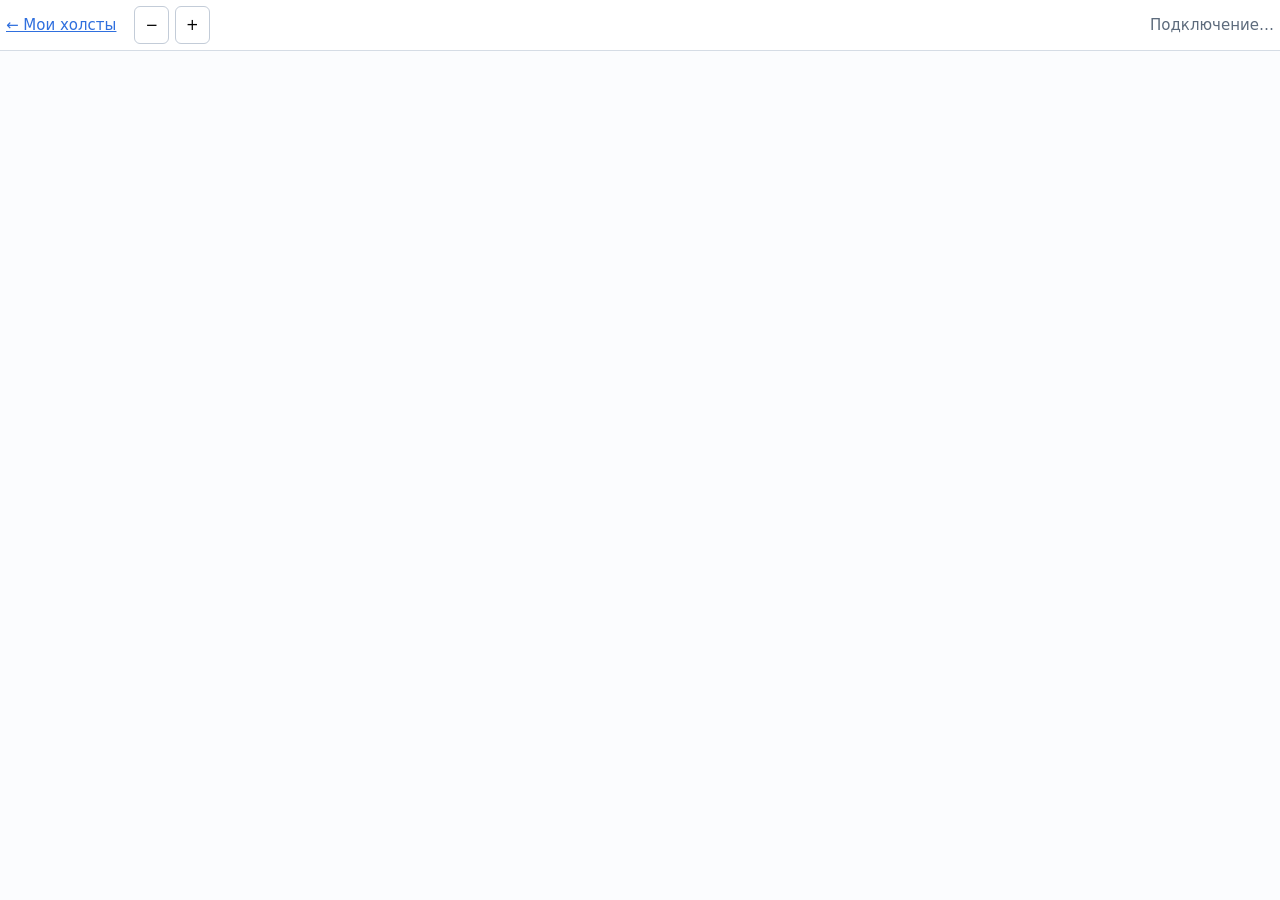
==== static/canvas.html @ 1faf73c4 "Аккаунты, личные холсты и доступ по ссылке" ====
<!doctype html>
<html lang="ru">
  <head>
    <meta charset="utf-8" />
    <meta name="viewport" content="width=device-width, initial-scale=1" />
    <title>Блок-схема</title>
    <link rel="icon" href="data:," />
    <link rel="stylesheet" href="/static/style.css" />
  </head>
  <body>
    <div id="topbar">
      <a href="/" id="back">← Мои холсты</a>
      <strong id="title"></strong>
      <span id="role"></span>
      <span id="share" hidden>
        <select id="access">
          <option value="0">Ссылка закрыта</option>
          <option value="1">По ссылке: только смотреть</option>
          <option value="2">По ссылке: редактировать</option>
        </select>
        <button id="copy">Копировать ссылку</button>
      </span>
      <button id="zoom-out">−</button>
      <button id="zoom-in">+</button>
      <span id="status">Подключение…</span>
    </div>

    <div id="toolbar" hidden>
      <button data-type="1">Начало/конец</button>
      <button data-type="2">Процесс</button>
      <button data-type="3">Решение</button>
      <button data-type="4">Данные</button>
      <button id="delete">Удалить</button>
    </div>

    <div id="delete-bar" hidden>
      <span id="delete-info"></span>
      <button id="delete-next" disabled>Удалить выбранное</button>
      <button id="delete-cancel">Отмена</button>
    </div>

    <div id="stage"></div>
    <textarea id="editor" maxlength="1000" hidden></textarea>

    <div id="closed" hidden>
      <div id="closed-box">
        <p id="closed-text"></p>
        <a href="/">К моим холстам</a>
      </div>
    </div>

    <div id="confirm" hidden>
      <div id="confirm-box">
        <p id="confirm-text"></p>
        <button id="confirm-yes">Да, удалить</button>
        <button id="confirm-no">Нет</button>
      </div>
    </div>

    <script src="/static/konva.min.js"></script>
    <script src="/static/app.js"></script>
  </body>
</html>
---- static/style.css ----
* {
  box-sizing: border-box;
}

[hidden] {
  display: none !important;
}

html,
body {
  height: 100%;
  margin: 0;
  font: 15px system-ui, Arial, sans-serif;
}

body {
  display: flex;
  flex-direction: column;
}

button {
  min-height: 38px;
  padding: 6px 10px;
  background: #fff;
  border: 1px solid #c3ccd8;
  border-radius: 6px;
  font: inherit;
  cursor: pointer;
}

button:disabled {
  opacity: 0.5;
  cursor: default;
}

#topbar,
#toolbar,
#delete-bar {
  display: flex;
  flex-wrap: wrap;
  align-items: center;
  gap: 6px;
  padding: 6px;
  border-bottom: 1px solid #d5dce5;
}

#delete-bar {
  background: #fdecea;
}

#delete-info {
  margin-right: auto;
}

#status {
  margin-left: auto;
  color: #5d6b7c;
}

#role {
  color: #5d6b7c;
}

#share {
  display: flex;
  flex-wrap: wrap;
  gap: 6px;
}

select,
input {
  min-height: 38px;
  padding: 6px 8px;
  border: 1px solid #c3ccd8;
  border-radius: 6px;
  font: inherit;
}

a {
  color: #2f6fde;
}

.page {
  max-width: 560px;
  margin: 32px auto;
  padding: 0 16px;
}

.page form {
  display: grid;
  gap: 10px;
}

.page label {
  display: grid;
  gap: 4px;
}

.error {
  color: #c0352b;
}

.primary {
  background: #2f6fde;
  border-color: #2f6fde;
  color: #fff;
}

.row {
  display: flex;
  flex-wrap: wrap;
  gap: 8px;
}

.row input {
  flex: 1 1 200px;
}

#list {
  padding: 0;
  list-style: none;
}

#list li {
  display: flex;
  flex-wrap: wrap;
  align-items: center;
  gap: 8px;
  padding: 10px 0;
  border-bottom: 1px solid #d5dce5;
}

#list li a {
  flex: 1 1 160px;
  overflow-wrap: anywhere;
}

#stage {
  flex: 1;
  min-height: 0;
  background: #fbfcfe;
  touch-action: none;
}

#editor {
  position: absolute;
  padding: 4px;
  border: 2px solid #2f6fde;
  border-radius: 6px;
  font: inherit;
  text-align: center;
  resize: none;
}

#closed,
#confirm {
  position: fixed;
  inset: 0;
  display: flex;
  align-items: center;
  justify-content: center;
  padding: 16px;
  background: rgb(0 0 0 / 40%);
}

#closed-box,
#confirm-box {
  max-width: 360px;
  padding: 16px;
  background: #fff;
  border-radius: 10px;
}

#confirm-box p {
  margin-top: 0;
}

#confirm-yes {
  background: #c0352b;
  border-color: #c0352b;
  color: #fff;
}
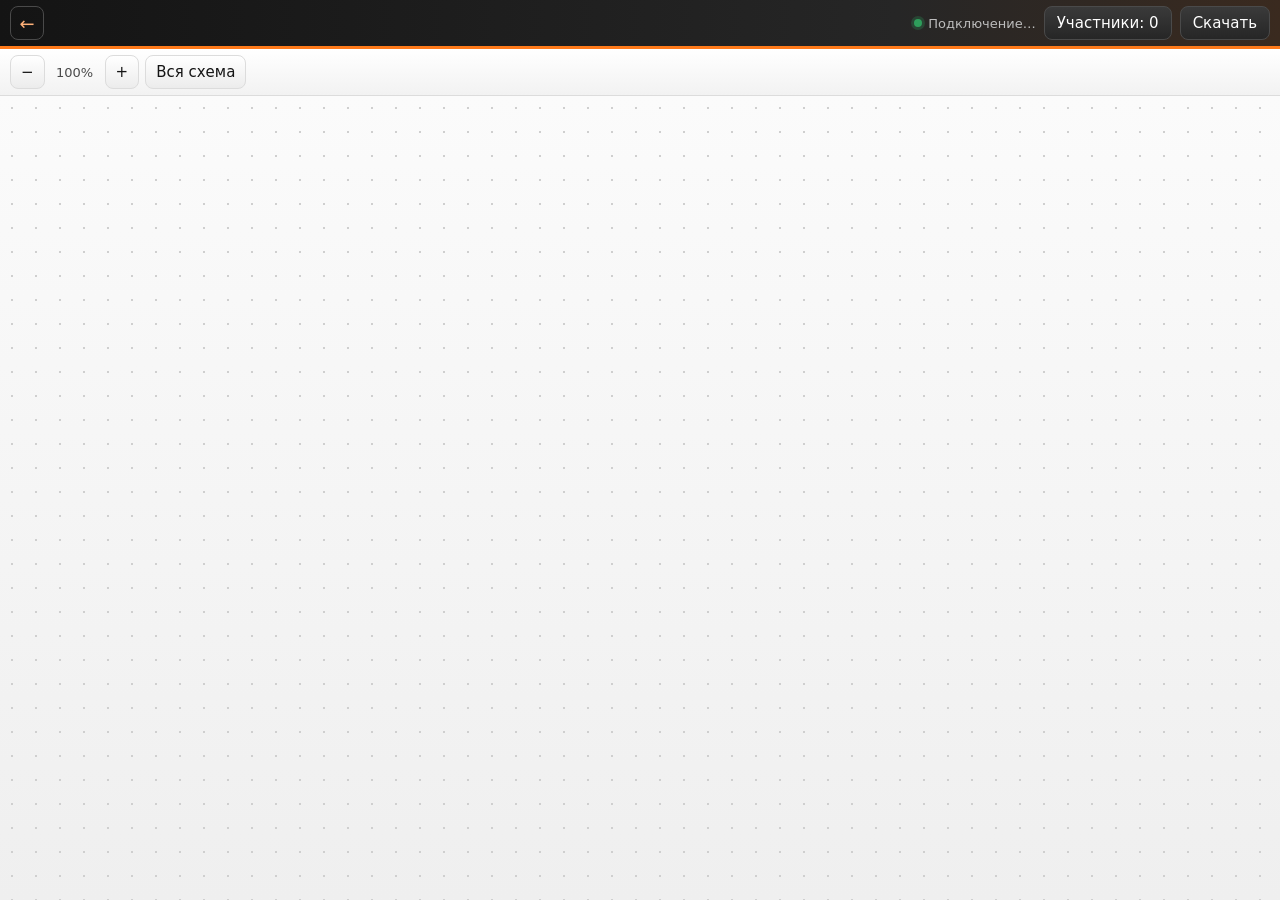
==== commit 33266a4c: "HTTPS, откат, подписи связей, экспорт, участники, удаление рамкой" ====
--- a/static/canvas.html
+++ b/static/canvas.html
@@ -8,29 +8,66 @@
     <link rel="stylesheet" href="/static/style.css" />
   </head>
   <body>
-    <div id="topbar">
-      <a href="/" id="back">← Мои холсты</a>
-      <strong id="title"></strong>
-      <span id="role"></span>
-      <span id="share" hidden>
-        <select id="access">
-          <option value="0">Ссылка закрыта</option>
-          <option value="1">По ссылке: только смотреть</option>
-          <option value="2">По ссылке: редактировать</option>
+    <header id="topbar">
+      <a href="/" id="back" title="Мои холсты">←</a>
+      <div id="heading">
+        <strong id="title"></strong>
+        <span id="role"></span>
+      </div>
+      <span id="status">Подключение…</span>
+
+      <div class="menu">
+        <button id="people-button" data-panel="people-list"><span class="word">Участники: </span>0</button>
+        <ul id="people-list" class="panel" hidden></ul>
+      </div>
+
+      <div class="menu" id="share" hidden>
+        <button id="share-button" data-panel="share-panel">Поделиться</button>
+        <div id="share-panel" class="panel" hidden>
+          <label>
+            Доступ по ссылке
+            <select id="access">
+              <option value="0">Закрыт</option>
+              <option value="1">Только смотреть</option>
+              <option value="2">Редактировать</option>
+            </select>
+          </label>
+          <button id="copy">Копировать ссылку</button>
+        </div>
+      </div>
+
+      <div class="menu">
+        <button id="export-button" data-panel="export-panel">Скачать</button>
+        <div id="export-panel" class="panel" hidden>
+          <button id="export-png">Картинка PNG</button>
+          <button id="export-pdf">Документ PDF</button>
+        </div>
+      </div>
+    </header>
+
+    <div id="toolbar">
+      <div id="edit-tools" class="group" hidden>
+        <button data-type="1" title="Начало/конец"><span>Начало/конец</span></button>
+        <button data-type="2" title="Процесс"><span>Процесс</span></button>
+        <button data-type="3" title="Решение"><span>Решение</span></button>
+        <button data-type="4" title="Данные"><span>Данные</span></button>
+        <span class="divider"></span>
+        <button id="undo" title="Откатить (Ctrl+Z)">↶ <span>Откатить</span></button>
+        <button id="delete" title="Удалить (Delete)">✕ <span>Удалить</span></button>
+        <select id="block-type" hidden title="Вид блока">
+          <option value="1">Начало/конец</option>
+          <option value="2">Процесс</option>
+          <option value="3">Решение</option>
+          <option value="4">Данные</option>
         </select>
-        <button id="copy">Копировать ссылку</button>
-      </span>
-      <button id="zoom-out">−</button>
-      <button id="zoom-in">+</button>
-      <span id="status">Подключение…</span>
-    </div>
+      </div>
 
-    <div id="toolbar" hidden>
-      <button data-type="1">Начало/конец</button>
-      <button data-type="2">Процесс</button>
-      <button data-type="3">Решение</button>
-      <button data-type="4">Данные</button>
-      <button id="delete">Удалить</button>
+      <div class="group zoom">
+        <button id="zoom-out" title="Отдалить">−</button>
+        <span id="zoom-value">100%</span>
+        <button id="zoom-in" title="Приблизить">+</button>
+        <button id="fit" title="Показать всю схему">Вся схема</button>
+      </div>
     </div>
 
     <div id="delete-bar" hidden>
@@ -40,6 +77,7 @@
     </div>
 
     <div id="stage"></div>
+    <div id="toast" hidden></div>
     <textarea id="editor" maxlength="1000" hidden></textarea>
 
     <div id="closed" hidden>
@@ -58,6 +96,7 @@
     </div>
 
     <script src="/static/konva.min.js"></script>
+    <script src="/static/jspdf.min.js"></script>
     <script src="/static/app.js"></script>
   </body>
 </html>
--- a/static/style.css
+++ b/static/style.css
@@ -1,3 +1,21 @@
+:root {
+  --black: #141414;
+  --graphite: #262626;
+  --gray-dark: #4a4a4a;
+  --gray: #8c8c8c;
+  --gray-light: #dcdcdc;
+  --gray-pale: #f2f2f2;
+  --white: #ffffff;
+  --orange: #ff7a1a;
+  --orange-dark: #d95f06;
+  --orange-pale: #fff0e3;
+  --amber: #f5b82e;
+  --teal: #1fa39a;
+  --red: #d93a2b;
+  --green: #2e9e5b;
+  --shadow: 0 8px 24px rgb(0 0 0 / 14%);
+}
+
 * {
   box-sizing: border-box;
 }
@@ -10,27 +28,72 @@
 body {
   height: 100%;
   margin: 0;
-  font: 15px system-ui, Arial, sans-serif;
+  font: 15px system-ui, "Segoe UI", Arial, sans-serif;
+  color: var(--black);
 }
 
 body {
   display: flex;
   flex-direction: column;
+  background: linear-gradient(160deg, var(--gray-pale) 0%, #e6e6e6 55%, var(--orange-pale) 100%);
 }
 
 button {
   min-height: 38px;
-  padding: 6px 10px;
-  background: #fff;
-  border: 1px solid #c3ccd8;
-  border-radius: 6px;
+  padding: 6px 12px;
+  background: linear-gradient(180deg, var(--white), #ececec);
+  border: 1px solid var(--gray-light);
+  border-radius: 8px;
+  color: var(--black);
   font: inherit;
   cursor: pointer;
+  transition: border-color 0.15s, box-shadow 0.15s;
+}
+
+button:hover:not(:disabled) {
+  border-color: var(--orange);
+  box-shadow: 0 0 0 3px rgb(255 122 26 / 18%);
 }
 
 button:disabled {
-  opacity: 0.5;
+  opacity: 0.45;
   cursor: default;
+}
+
+.primary,
+#confirm-yes {
+  background: linear-gradient(180deg, #ff9a4d, var(--orange-dark));
+  border-color: var(--orange-dark);
+  color: var(--white);
+  font-weight: 600;
+}
+
+#confirm-yes {
+  background: linear-gradient(180deg, #ef5b4d, #b8291c);
+  border-color: #b8291c;
+}
+
+select,
+input {
+  min-height: 38px;
+  padding: 6px 10px;
+  background: var(--white);
+  border: 1px solid var(--gray-light);
+  border-radius: 8px;
+  color: var(--black);
+  font: inherit;
+}
+
+input:focus,
+select:focus,
+button:focus-visible {
+  outline: none;
+  border-color: var(--orange);
+  box-shadow: 0 0 0 3px rgb(255 122 26 / 25%);
+}
+
+a {
+  color: var(--orange-dark);
 }
 
 #topbar,
@@ -40,113 +103,277 @@
   flex-wrap: wrap;
   align-items: center;
   gap: 6px;
-  padding: 6px;
-  border-bottom: 1px solid #d5dce5;
+  padding: 6px 10px;
+}
+
+#topbar {
+  gap: 8px;
+  background: linear-gradient(90deg, var(--black), var(--graphite) 70%, #3a2a1f);
+  color: var(--white);
+  border-bottom: 3px solid var(--orange);
+}
+
+#topbar button {
+  min-height: 34px;
+  background: linear-gradient(180deg, #3a3a3a, #262626);
+  border-color: #4a4a4a;
+  color: var(--white);
+}
+
+#back {
+  display: grid;
+  place-items: center;
+  width: 34px;
+  height: 34px;
+  border: 1px solid #4a4a4a;
+  border-radius: 8px;
+  color: #ffb27a;
+  font-size: 18px;
+  text-decoration: none;
+}
+
+#back:hover {
+  border-color: var(--orange);
+  color: var(--orange);
+}
+
+#heading {
+  display: flex;
+  flex-direction: column;
+  flex: 1;
+  min-width: 0;
+  line-height: 1.2;
+}
+
+#title {
+  overflow: hidden;
+  font-size: 16px;
+  text-overflow: ellipsis;
+  white-space: nowrap;
+}
+
+#role {
+  color: #bdbdbd;
+  font-size: 12px;
+}
+
+#status {
+  display: flex;
+  align-items: center;
+  gap: 6px;
+  color: #bdbdbd;
+  font-size: 13px;
+}
+
+#status::before {
+  content: "";
+  flex: none;
+  width: 8px;
+  height: 8px;
+  border-radius: 50%;
+  background: var(--green);
+  box-shadow: 0 0 0 3px rgb(46 158 91 / 25%);
+}
+
+#status.offline::before {
+  background: var(--orange);
+  box-shadow: 0 0 0 3px rgb(255 122 26 / 25%);
+}
+
+.menu {
+  position: relative;
+}
+
+.panel {
+  position: absolute;
+  top: 42px;
+  right: 0;
+  z-index: 20;
+  display: grid;
+  gap: 8px;
+  min-width: 220px;
+  margin: 0;
+  padding: 12px;
+  background: var(--white);
+  border-top: 3px solid var(--orange);
+  border-radius: 10px;
+  color: var(--black);
+  list-style: none;
+  box-shadow: var(--shadow);
+}
+
+.panel label {
+  display: grid;
+  gap: 4px;
+  color: var(--gray-dark);
+  font-size: 13px;
+}
+
+#topbar .panel button {
+  background: linear-gradient(180deg, var(--white), #ececec);
+  border-color: var(--gray-light);
+  color: var(--black);
+  text-align: left;
+}
+
+#toolbar {
+  justify-content: space-between;
+  background: linear-gradient(180deg, var(--white), var(--gray-pale));
+  border-bottom: 1px solid var(--gray-light);
+}
+
+.group {
+  display: flex;
+  flex-wrap: wrap;
+  align-items: center;
+  gap: 6px;
+}
+
+.divider {
+  width: 1px;
+  height: 26px;
+  margin: 0 4px;
+  background: var(--gray-light);
+}
+
+#toolbar button {
+  min-height: 34px;
+  padding: 4px 10px;
+}
+
+#zoom-value {
+  min-width: 48px;
+  color: var(--gray-dark);
+  font-size: 13px;
+  text-align: center;
+}
+
+#toast {
+  position: fixed;
+  bottom: 20px;
+  left: 50%;
+  z-index: 30;
+  max-width: calc(100% - 32px);
+  padding: 10px 16px;
+  background: linear-gradient(90deg, var(--black), var(--graphite));
+  border-left: 4px solid var(--orange);
+  border-radius: 10px;
+  color: var(--white);
+  box-shadow: var(--shadow);
+  transform: translateX(-50%);
+}
+
+@media (max-width: 700px) {
+  #status {
+    font-size: 0;
+  }
+
+  #toolbar {
+    gap: 4px;
+  }
+
+  #toolbar button span {
+    display: none;
+  }
+
+  #toolbar button[data-type]::before {
+    margin-right: 0;
+  }
+
+  #fit,
+  #zoom-value {
+    display: none;
+  }
+
+  #topbar,
+  #toolbar {
+    padding: 6px 8px;
+  }
+
+  #topbar button {
+    padding: 4px 8px;
+    font-size: 13px;
+  }
+
+  #toolbar button {
+    padding: 4px 9px;
+  }
+
+  #title {
+    font-size: 14px;
+  }
+
+  #role,
+  #people-button .word {
+    display: none;
+  }
+
+  #people-button::before {
+    content: "👥 ";
+  }
+}
+
+button[data-type]::before {
+  content: "";
+  display: inline-block;
+  width: 12px;
+  height: 12px;
+  margin-right: 6px;
+  vertical-align: -1px;
+  border-radius: 3px;
+}
+
+button[data-type="1"]::before {
+  background: linear-gradient(180deg, #ffb26b, var(--orange));
+  border-radius: 6px;
+}
+
+button[data-type="2"]::before {
+  background: linear-gradient(180deg, var(--white), #cfcfcf);
+  border: 1px solid var(--gray-dark);
+}
+
+button[data-type="3"]::before {
+  background: linear-gradient(180deg, #ffe08a, var(--amber));
+  transform: rotate(45deg) scale(0.8);
+}
+
+button[data-type="4"]::before {
+  background: linear-gradient(180deg, #9fe3dc, var(--teal));
+  transform: skewX(-15deg);
+}
+
+#delete,
+#delete-cancel {
+  color: var(--red);
 }
 
 #delete-bar {
-  background: #fdecea;
+  background: linear-gradient(90deg, #fde4e1, var(--orange-pale));
+  border-bottom: 1px solid #f3c2bb;
+  color: #7a1e15;
 }
 
 #delete-info {
   margin-right: auto;
-}
-
-#status {
-  margin-left: auto;
-  color: #5d6b7c;
-}
-
-#role {
-  color: #5d6b7c;
-}
-
-#share {
-  display: flex;
-  flex-wrap: wrap;
-  gap: 6px;
-}
-
-select,
-input {
-  min-height: 38px;
-  padding: 6px 8px;
-  border: 1px solid #c3ccd8;
-  border-radius: 6px;
-  font: inherit;
-}
-
-a {
-  color: #2f6fde;
-}
-
-.page {
-  max-width: 560px;
-  margin: 32px auto;
-  padding: 0 16px;
-}
-
-.page form {
-  display: grid;
-  gap: 10px;
-}
-
-.page label {
-  display: grid;
-  gap: 4px;
-}
-
-.error {
-  color: #c0352b;
-}
-
-.primary {
-  background: #2f6fde;
-  border-color: #2f6fde;
-  color: #fff;
-}
-
-.row {
-  display: flex;
-  flex-wrap: wrap;
-  gap: 8px;
-}
-
-.row input {
-  flex: 1 1 200px;
-}
-
-#list {
-  padding: 0;
-  list-style: none;
-}
-
-#list li {
-  display: flex;
-  flex-wrap: wrap;
-  align-items: center;
-  gap: 8px;
-  padding: 10px 0;
-  border-bottom: 1px solid #d5dce5;
-}
-
-#list li a {
-  flex: 1 1 160px;
-  overflow-wrap: anywhere;
 }
 
 #stage {
   flex: 1;
   min-height: 0;
-  background: #fbfcfe;
+  background:
+    radial-gradient(circle, #cfcfcf 1px, transparent 1.4px) 0 0 / 24px 24px,
+    linear-gradient(180deg, #fbfbfb, #efefef);
   touch-action: none;
 }
 
 #editor {
   position: absolute;
   padding: 4px;
-  border: 2px solid #2f6fde;
-  border-radius: 6px;
+  background: var(--white);
+  border: 2px solid var(--orange);
+  border-radius: 8px;
+  box-shadow: var(--shadow);
   font: inherit;
   text-align: center;
   resize: none;
@@ -160,23 +387,148 @@
   align-items: center;
   justify-content: center;
   padding: 16px;
-  background: rgb(0 0 0 / 40%);
+  background: rgb(20 20 20 / 55%);
 }
 
 #closed-box,
 #confirm-box {
-  max-width: 360px;
-  padding: 16px;
-  background: #fff;
-  border-radius: 10px;
-}
-
+  max-width: 380px;
+  padding: 20px;
+  background: linear-gradient(180deg, var(--white), var(--gray-pale));
+  border-top: 4px solid var(--orange);
+  border-radius: 12px;
+  box-shadow: var(--shadow);
+}
+
+#confirm-box {
+  border-top-color: var(--red);
+}
+
+#closed-box p,
 #confirm-box p {
   margin-top: 0;
 }
 
-#confirm-yes {
-  background: #c0352b;
-  border-color: #c0352b;
-  color: #fff;
-}
+#people-list li {
+  padding: 5px 0;
+  border-bottom: 1px solid var(--gray-pale);
+}
+
+#people-list li:last-child {
+  border-bottom: none;
+}
+
+#people-list span {
+  color: var(--gray);
+}
+
+.page {
+  width: min(560px, 100% - 32px);
+  margin: 40px auto;
+  padding: 24px;
+  background: linear-gradient(180deg, var(--white), var(--gray-pale));
+  border-top: 4px solid var(--orange);
+  border-radius: 14px;
+  box-shadow: var(--shadow);
+}
+
+.page h1 {
+  margin: 0 0 16px;
+  background: linear-gradient(90deg, var(--black), var(--orange-dark));
+  background-clip: text;
+  color: transparent;
+}
+
+.page form {
+  display: grid;
+  gap: 12px;
+}
+
+.page label {
+  display: grid;
+  gap: 4px;
+  color: var(--gray-dark);
+  font-size: 14px;
+}
+
+.login-page {
+  justify-content: center;
+  background: linear-gradient(145deg, var(--black) 0%, var(--graphite) 55%, #5a3214 85%, var(--orange) 130%);
+}
+
+.login-page .page {
+  max-width: 420px;
+}
+
+.error {
+  min-height: 1em;
+  margin: 0;
+  color: var(--red);
+}
+
+.row {
+  display: flex;
+  flex-wrap: wrap;
+  align-items: center;
+  gap: 8px;
+}
+
+.row h1 {
+  flex: 1;
+}
+
+.page form.row {
+  display: flex;
+}
+
+#list li button:last-child {
+  color: var(--red);
+}
+
+.row input {
+  flex: 1 1 200px;
+}
+
+#user {
+  padding: 4px 10px;
+  background: var(--orange-pale);
+  border-radius: 999px;
+  color: var(--orange-dark);
+  font-weight: 600;
+}
+
+#list {
+  display: grid;
+  gap: 8px;
+  margin: 16px 0 0;
+  padding: 0;
+  list-style: none;
+}
+
+#list li {
+  display: flex;
+  flex-wrap: wrap;
+  align-items: center;
+  gap: 8px;
+  padding: 12px;
+  background: var(--white);
+  border-left: 4px solid var(--orange);
+  border-radius: 10px;
+  box-shadow: 0 2px 8px rgb(0 0 0 / 6%);
+}
+
+#list li a {
+  flex: 1 1 160px;
+  color: var(--black);
+  font-weight: 600;
+  text-decoration: none;
+  overflow-wrap: anywhere;
+}
+
+#list li a:hover {
+  color: var(--orange-dark);
+}
+
+#empty {
+  color: var(--gray);
+}
